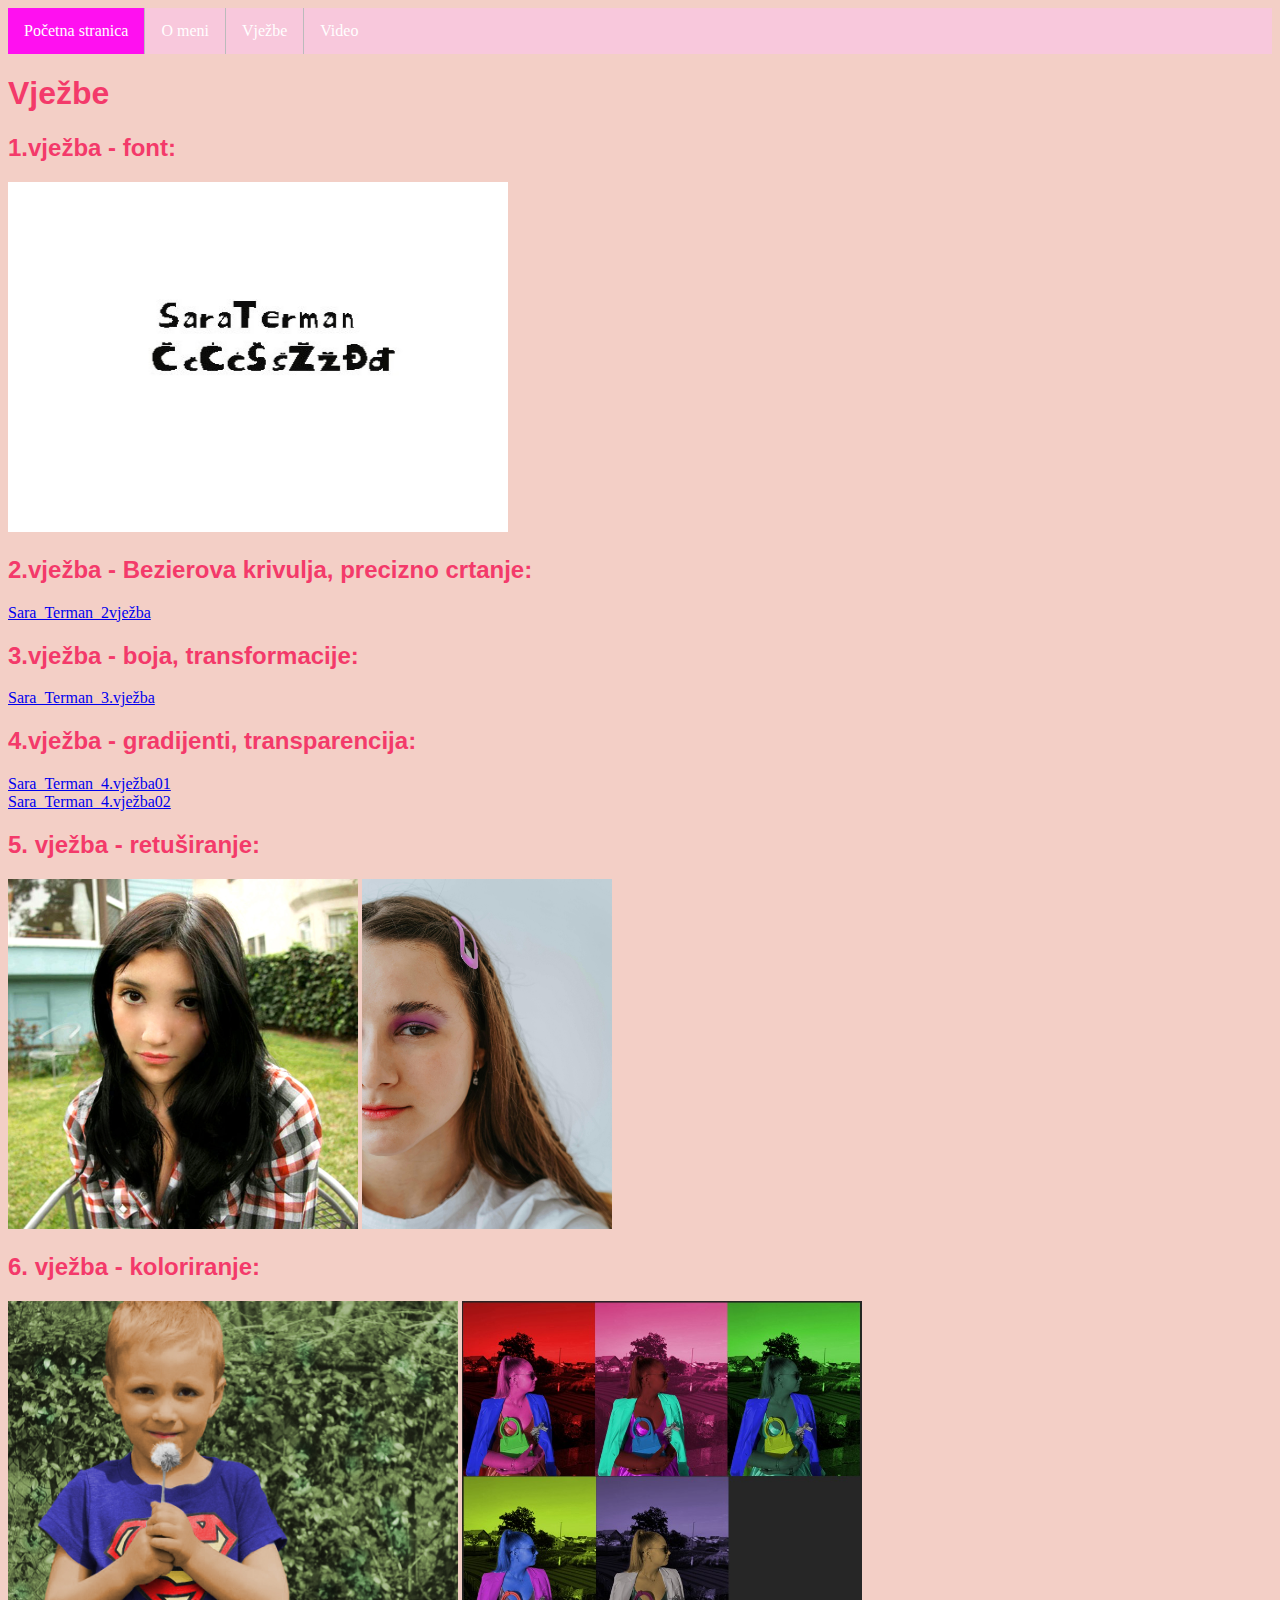
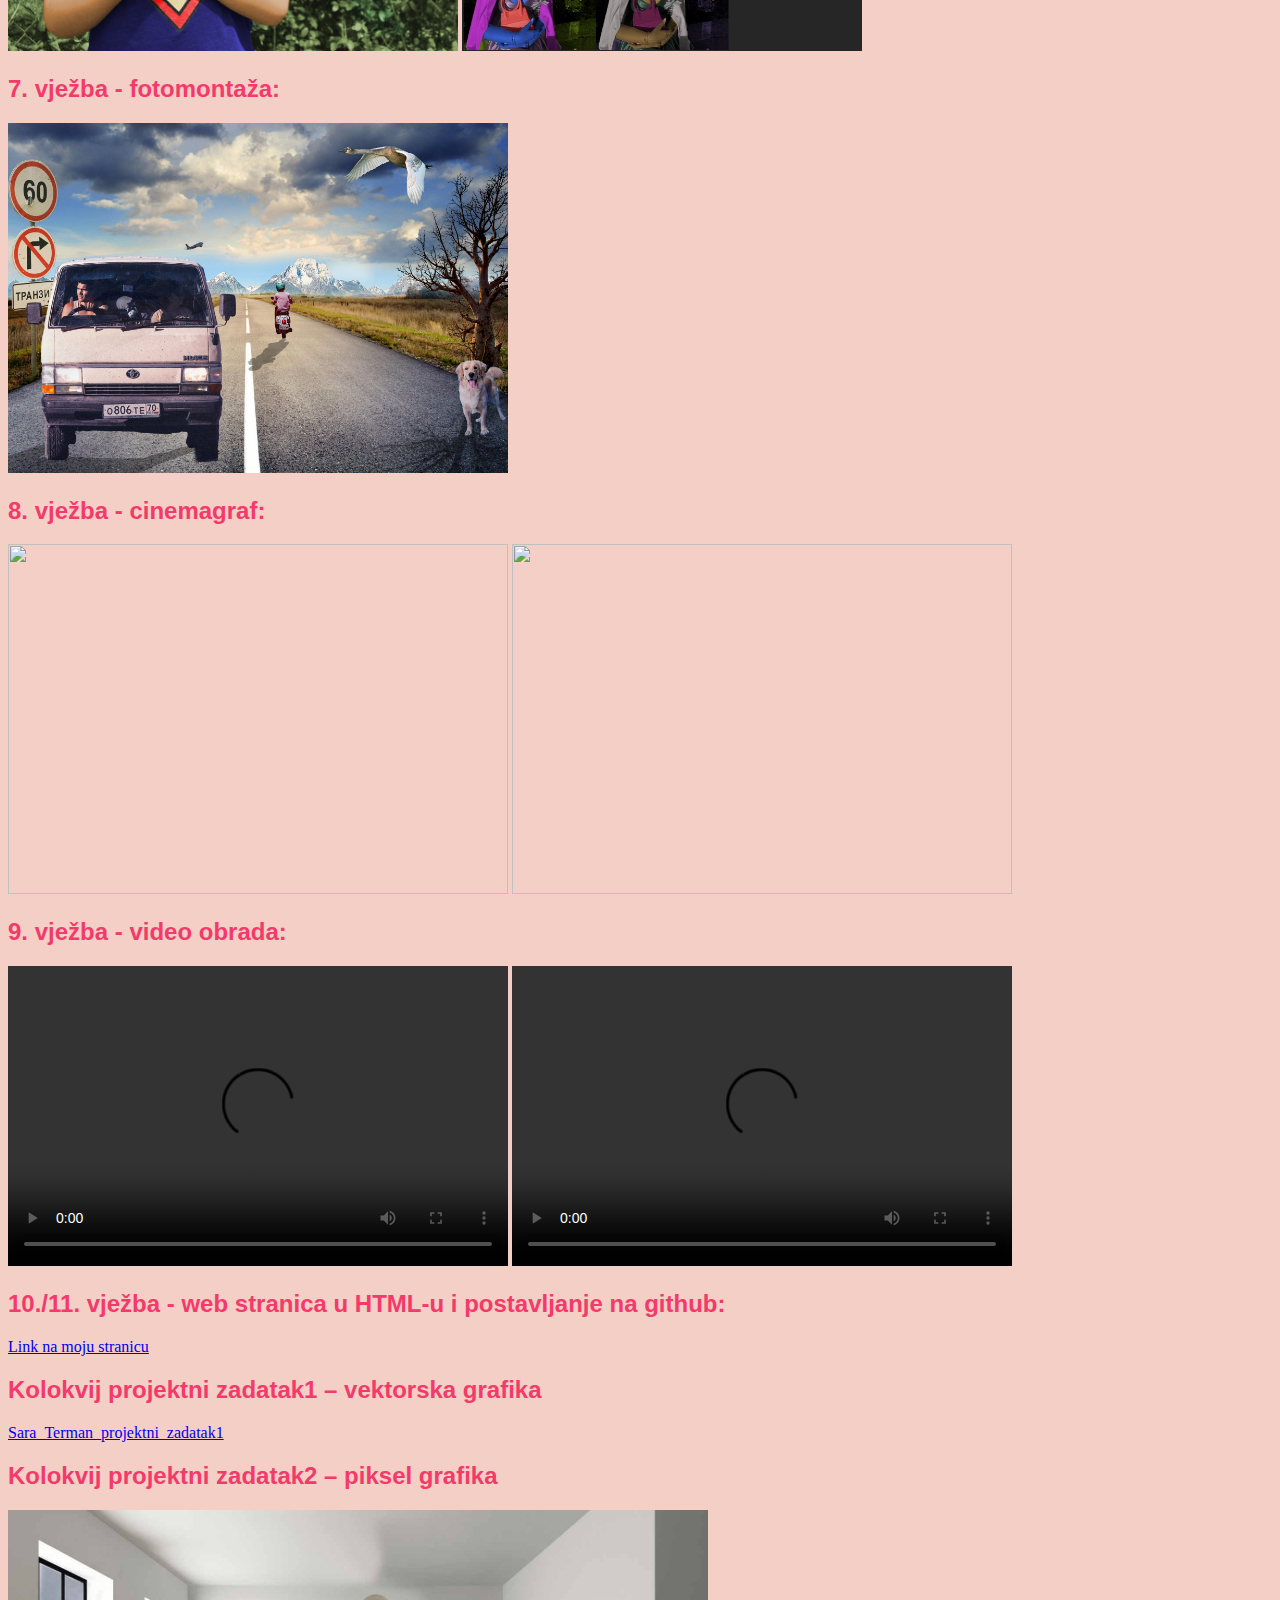
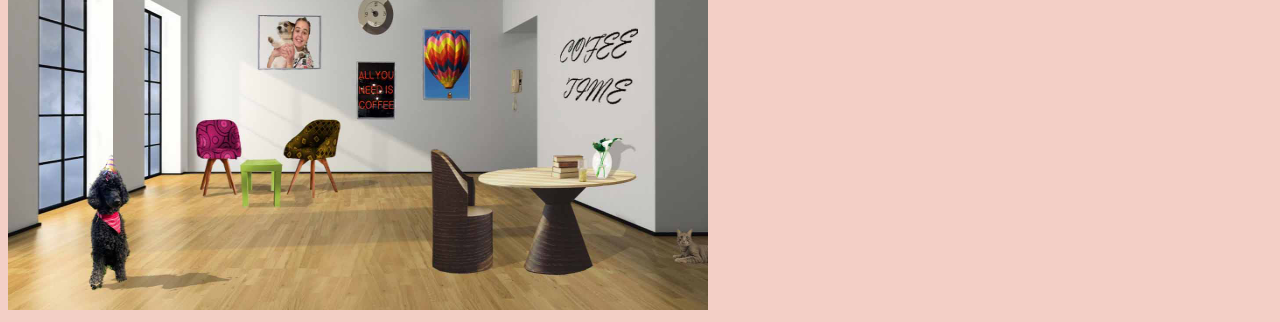
==== vjezbe.html @ 6ec4d569 "Add files via upload" ====
<!DOCTYPE html>
<html>
<head>
    <title>Vježbe-Sara Terman</title>
	<link rel="stylesheet" href="stil3.css"/>
</head>
<style>
ul {
  list-style-type: none;
  margin: 0;
  padding: 0;
  overflow: hidden;
  background-color: #F8C8DC;
}

li {
  float: left;
  border-right:1px solid #bbb;
}

li:last-child {
  border-right: none;
}

li a {
  display: block;
  color: white;
  text-align: center;
  padding: 14px 16px;
  text-decoration: none;
}

li a:hover:not(.active) {
  background-color: #111;
}

.active {
  background-color: #FF10F0;
}
</style>
<body>

<ul>
  <li><a class="active" href="index.html">Početna stranica</a></li>
  <li><a href="o_meni.html">O meni</a></li>
  <li><a href="vjezbe.html">Vježbe</a></li>
  <li><a href="video.html">Video</a></li>
  
</ul>
</body>
<body>
    <h1>Vježbe</h1>
	<h2>1.vježba - font:</h2>
	   <img width="500" height="350" src="vjezbe/1.vjezba/SaraTerman.jpg">
	<h2>2.vježba - Bezierova krivulja, precizno crtanje:</h2>
	   <a href="vjezbe/2.vjezba/Sara Terman.pdf">Sara_Terman_2vježba</a></li>
	<h2>3.vježba - boja, transformacije:</h2>
	   <a href="vjezbe/3.vjezba/Sara Terman3.pdf">Sara_Terman_3.vježba</a></li>
	<h2>4.vježba - gradijenti, transparencija:</h2>
	   <a href="vjezbe/4.vjezba/sara_termanvjezba4.pdf">Sara_Terman_4.vježba01</a></li> <br/>
	   <a href="vjezbe/4.vjezba/vjezba4.pdf">Sara_Terman_4.vježba02</a></li>
	<h2>5. vježba - retuširanje:</h2>
	   <img width="350" height="350" src="vjezbe/5.vjezba/Sara_Terman_5_zadatak.jpg">
	   <img width="250" height="350" src="vjezbe/5.vjezba/Sara_Terman_5_zadatak2.jpg">
	<h2>6. vježba - koloriranje:</h2>
	   <img width="450" height="350" src="vjezbe/6.vjezba/Sara_Terman_6_zadatak.jpg">
	   <img width="400" height="350" src="vjezbe/6.vjezba/Sara_Terman_6_zadatak2 (1).jpg">
	<h2>7. vježba - fotomontaža:</h2>
	   <img width="500" height="350" src="vjezbe/7.vjezba/Sara_Terman_7_zadatak.jpg">
	<h2>8. vježba - cinemagraf:</h2>
	   <img width="500" height="350" src="vjezbe/8.vjezba/Sara_Terman_8_zadatak.gif"> 
	   <img width="500" height="350" src="vjezbe/8.vjezba/Sara_Terman_8_zadatak2 (1).gif">
	<h2>9. vježba - video obrada:</h2>
	<video width="500" height="300" controls>
	    <source src="vjezbe/9.vjezba/9_zadatak_Sara_Terman.mp4" type="video/mp4"/>
	</video>
	<video width="500" height="300" controls>
	    <source src="vjezbe/9.vjezba/Sara_Terman_vjezba_9_2.mp4" type="video/mp4"/>
	</video>
	<h2>10./11. vježba - web stranica u HTML-u i postavljanje na github:</h2>
	<a href="https://termansara.github.io/Sara_Terman01/">Link na moju stranicu</span></a>
	<h2>Kolokvij projektni zadatak1 – vektorska grafika</h2>
	   <a href="vjezbe/projektni_zadatak1/Sara_Terman_projektni_zadatak1.pdf">Sara_Terman_projektni_zadatak1</a></li>
	<h2>Kolokvij projektni zadatak2 – piksel grafika</h2>
	    <img width="700" height="400" src="vjezbe/projektni_zadatak2/Sara_Terman_projektni_zadatak2 (1).jpg">
</body>
---- stil3.css ----
@charset "utf-8";
/* CSS Document */
h1, h2 {
	font-family:"Trebuchet MS", "Helvetica", "sans-serif";
	color: #F33A6A;
}
body{
	background-color:#F3CFC6
}
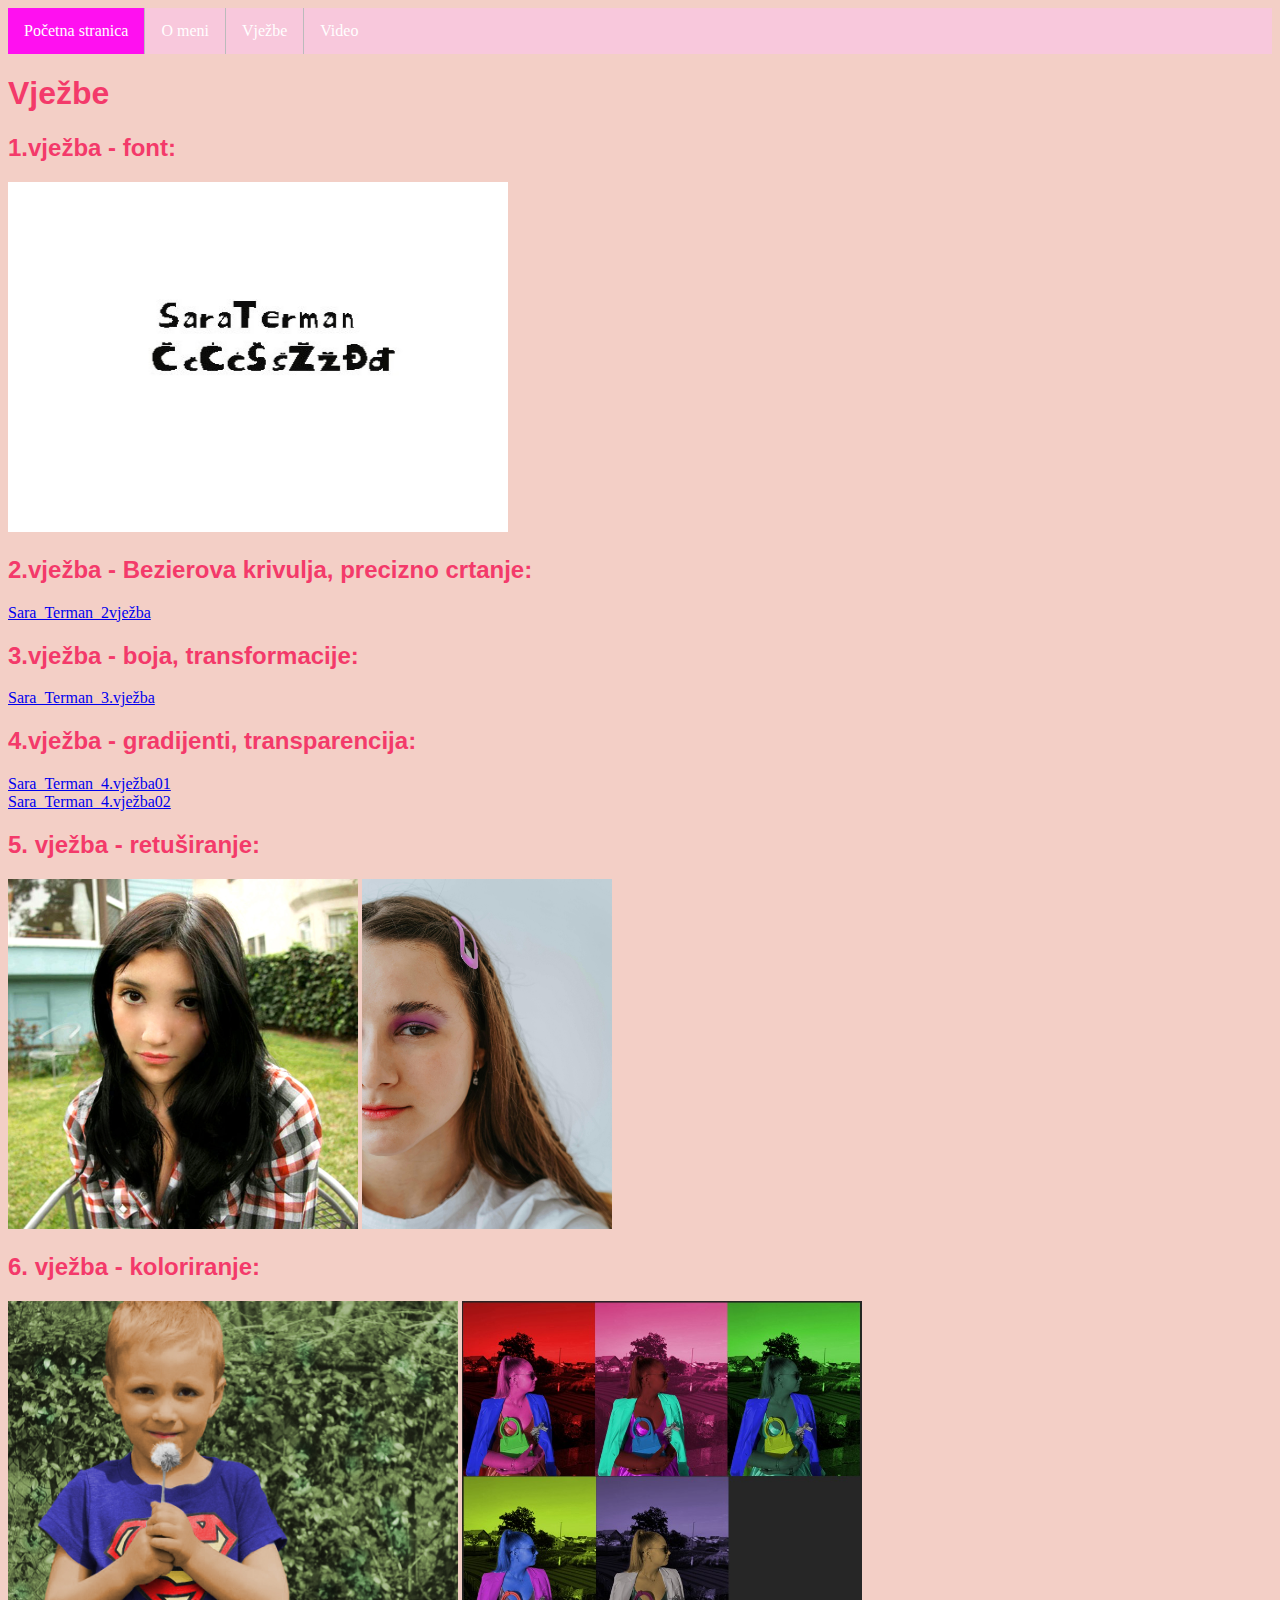
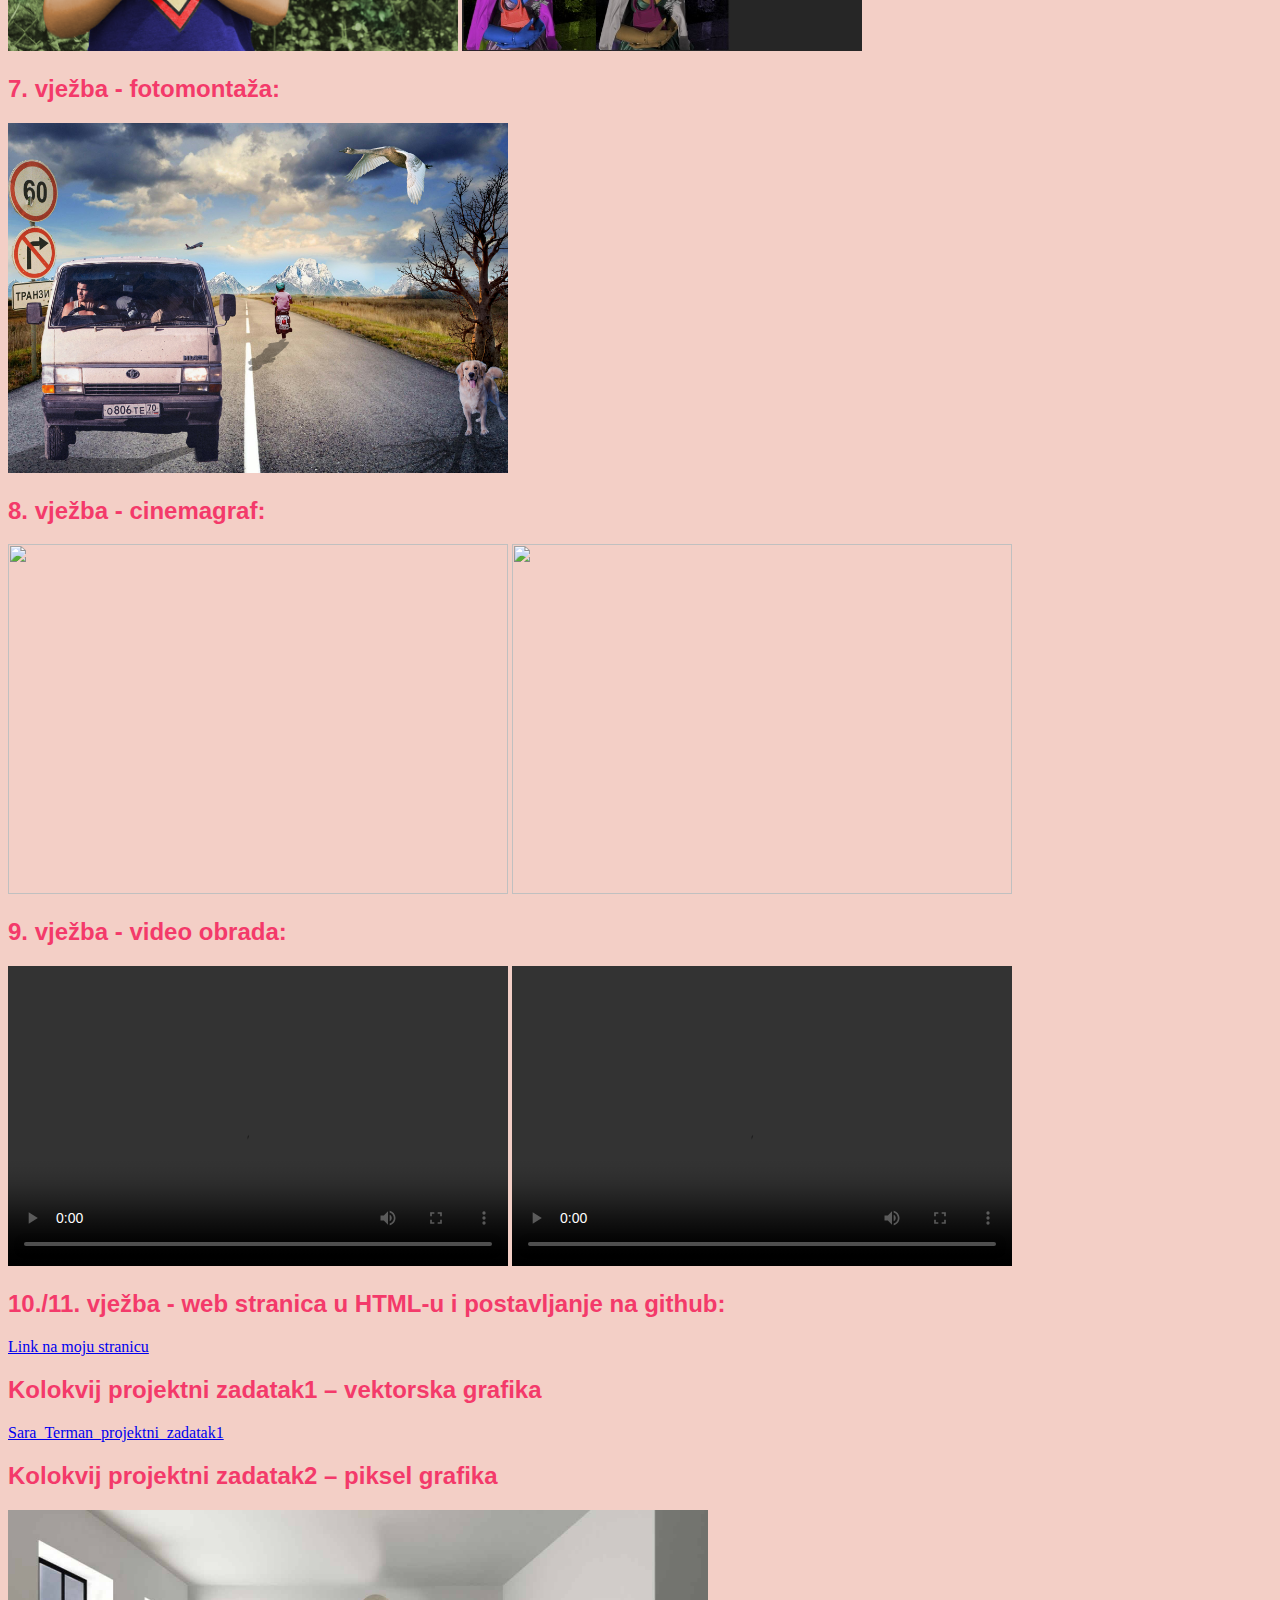
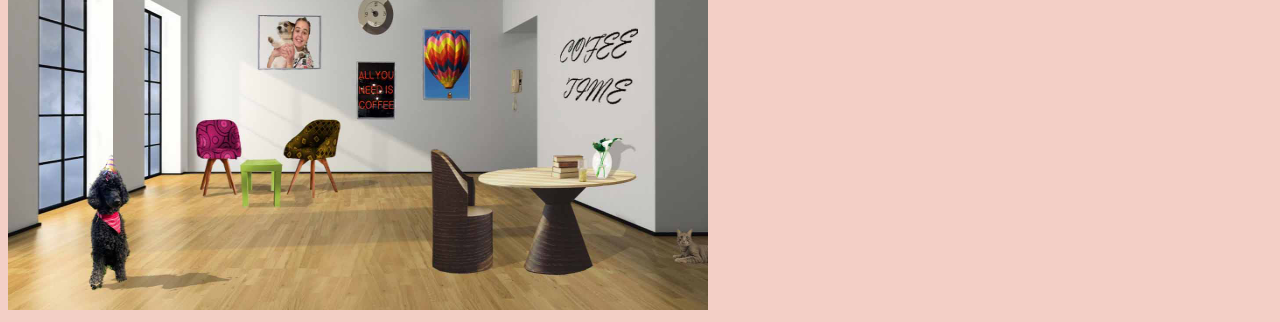
==== commit c390a79a: "Add files via upload" ====
--- a/vjezbe.html
+++ b/vjezbe.html
@@ -58,7 +58,7 @@
 	   <a href="vjezbe/3.vjezba/Sara Terman3.pdf">Sara_Terman_3.vježba</a></li>
 	<h2>4.vježba - gradijenti, transparencija:</h2>
 	   <a href="vjezbe/4.vjezba/sara_termanvjezba4.pdf">Sara_Terman_4.vježba01</a></li> <br/>
-	   <a href="vjezbe/4.vjezba/vjezba4.pdf">Sara_Terman_4.vježba02</a></li>
+	   <a href="vjezbe/4.vjezba/vježba4.pdf">Sara_Terman_4.vježba02</a></li>
 	<h2>5. vježba - retuširanje:</h2>
 	   <img width="350" height="350" src="vjezbe/5.vjezba/Sara_Terman_5_zadatak.jpg">
 	   <img width="250" height="350" src="vjezbe/5.vjezba/Sara_Terman_5_zadatak2.jpg">
